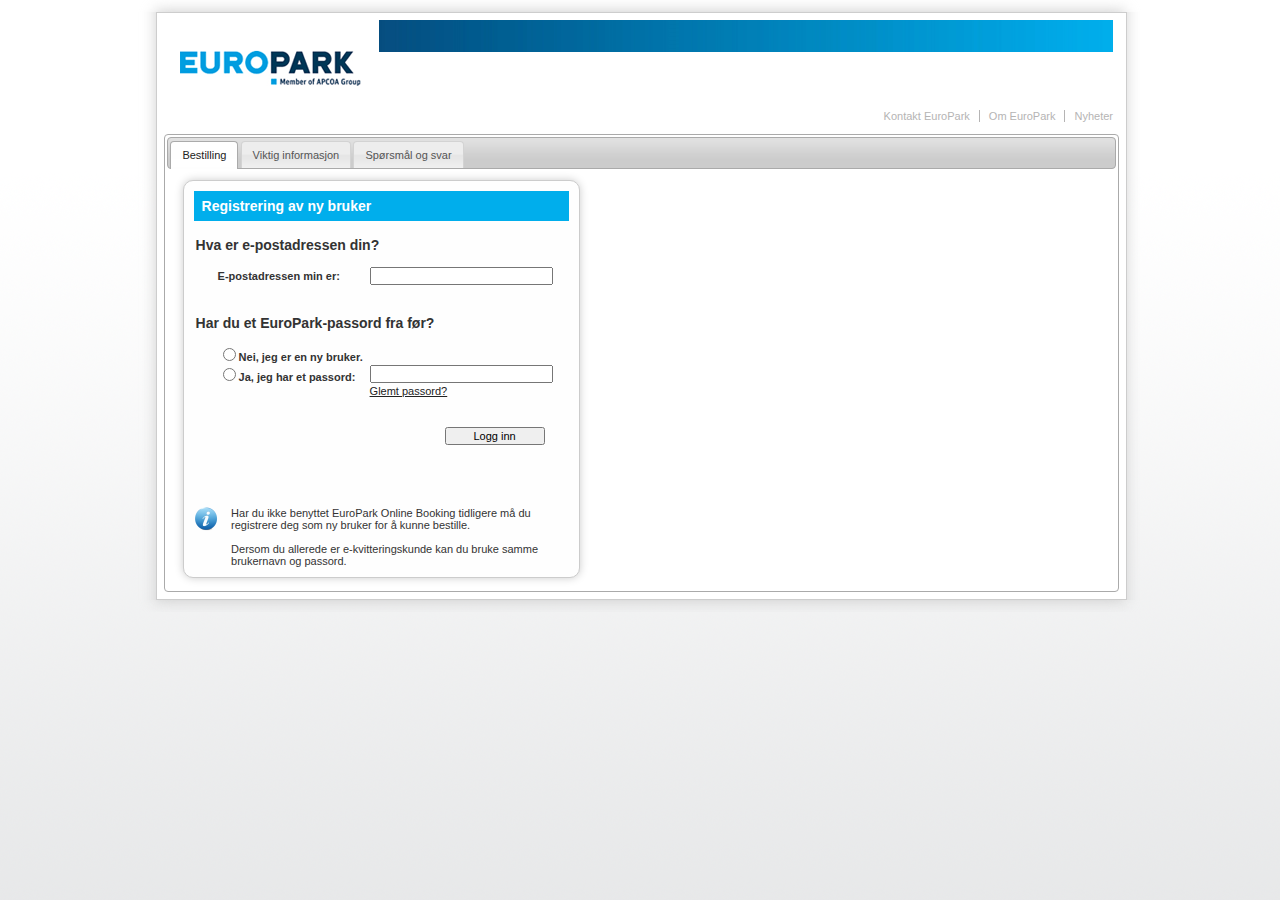
==== src/main/webapp/createuser.html @ 90ac073a "Implemented login page and faq page" ====
<!DOCTYPE html
     PUBLIC "-//W3C//DTD XHTML 1.0 Transitional//EN"
     "http://www.w3.org/TR/xhtml1/DTD/xhtml1-transitional.dtd">
<html lang="no">

<head>
	<meta http-equiv="Content-Type" content="text/html; charset=utf-8" />
	<link rel="stylesheet" type="text/css" href="fileadmin/site_css/MENU_HEAD_3COL.css" media="all" />
	<link href="fileadmin/site_css/main.css" rel="stylesheet" type="text/css" />
	<link type="text/css" href="fileadmin/site_css/jquery-ui-1.8.16.custom.css" rel="Stylesheet" />	
	<script type="text/javascript" src="fileadmin/site_js/jquery-1.6.2.min.js"></script>
	<script type="text/javascript" src="fileadmin/site_js/jquery-ui-1.8.16.custom.min.js"></script>
	<script type="text/javascript">
		$(function() {
			$( "#tabs" ).tabs();
		});	
	</script>
	<title>EuroPark Norge - Online Booking</title>
</head>

<body>
	<div class="wrapper_all">
		<div id="wrapper_shadow_top"></div>
		<div class="wrapper_all_2">
		<div class="wrapper_all_3">
		<div class="wrapper_all_4">
			<div class="wrapper_head">
				<div class="LOGO"><a href="index.html?id=1"><img src="fileadmin/site_images/logo_no.gif" width="203" height="88" border="0" alt="" title="" /></a></div>
				<div class="wrapper_head_meta">
					<div class="MENU_LEFT"><ul class="LEV_1"><li><a href="no/right-top/kontakt-europark.html" onfocus="blurLink(this);">Kontakt EuroPark</a></li><li><a href="no/right-top/om-europark.html" onfocus="blurLink(this);">Om EuroPark</a></li><li><a href="no/right-top/nyheter.html" onfocus="blurLink(this);">Nyheter</a></li></ul></div>
					<div class="clearing"></div>
				</div>
			</div>
			<div class="wrapper_main">				
				<div id="tabs">
					<ul>
						<li><a href="#tabs-1">Bestilling</a></li>
						<li><a href="#tabs-2">Viktig informasjon</a></li>
						<li><a href="#tabs-3">Spørsmål og svar</a></li>
					</ul>
					<div id="tabs-1">
						<div class="loginbox clearfix">
							<form action="index2.html" method="post">
							  <div class="blueheader">Registrering av ny bruker</div>
							  	<table id="logintable">
							    <tr>
							      <td width="20px">&nbsp;</td>
							      <td width="150px">&nbsp;</td>
							      <td>&nbsp;</td>
							      <td width="20px">&nbsp;</td>
							    </tr>
							    <tr>
							      <td colspan="4"><span class="question">Hva er e-postadressen din?</span><br/>&nbsp;</td>
							    </tr>
							    <tr>
							      <td>&nbsp;</td>
							      <td><b>E-postadressen min er:</b></td>
							      <td><input name="password" type="password" class="inputboxes" id="password"/></td>
							      <td>&nbsp;</td>
							    </tr>
							    <tr>
							      <td>&nbsp;</td>
							      <td>&nbsp;</td>
							      <td>&nbsp;</td>
							      <td>&nbsp;</td>
							    </tr>
							    <tr>
							      <td>&nbsp;</td>
							      <td>&nbsp;</td>
							      <td>&nbsp;</td>
							      <td>&nbsp;</td>
							    </tr>
							    <tr>
							      <td colspan="4"><span class="question">Har du et EuroPark-passord fra før?</span><br/>&nbsp;</td>
							    </tr>
							    <tr>
							      <td>&nbsp;</td>
							      <td colspan="2"><input type="radio" name="neworoldcustomer" value="new" /><b>Nei, jeg er en ny bruker.</b></td>
							      <td>&nbsp;</td>
							    </tr>
							    <tr>
							      <td>&nbsp;</td>
							      <td><input type="radio" name="neworoldcustomer" value="old" /><b>Ja, jeg har et passord:</b></td>
							      <td><input name="password" type="password" class="inputboxes" id="password"/></td>
							      <td>&nbsp;</td>
							    </tr>
							    <tr>
							      <td>&nbsp;</td>
							      <td>&nbsp;</td>
							      <td><a href="#">Glemt passord?</a></td>
							      <td>&nbsp;</td>
							    </tr>
							     <tr>
							      <td>&nbsp;</td>
							      <td>&nbsp;</td>
							      <td>&nbsp;</td>
							      <td>&nbsp;</td>
							    </tr>
							     <tr>
							      <td>&nbsp;</td>
							      <td>&nbsp;</td>
							      <td>&nbsp;</td>
							      <td>&nbsp;</td>
							    </tr>
							    <tr>
							      <td>&nbsp;</td>
							      <td>&nbsp;</td>
							      <td><input type="submit" name="button" id="loginbutton" value="Logg inn"/></td>
							      <td>&nbsp;</td>
							    </tr>
							  </table>
							</form>
							<br/>					
							<div class="logininfo clearfix">
								<div class="infoimg clearfix">
									<img src="fileadmin/site_images/info.png" alt="Informasjon"/>
								</div>
								<div class="infotext clearfix">
									Har du ikke benyttet EuroPark Online Booking tidligere må du registrere deg som ny bruker for å kunne bestille. <br/><br/>
							  		Dersom du allerede er e-kvitteringskunde kan du bruke samme brukernavn og passord.
							  	</div>
							</div>
						</div>
					</div>
					<div id="tabs-2">
						<p>Morbi tincidunt, dui sit amet facilisis feugiat, odio metus gravida ante, ut pharetra massa metus id nunc. Duis scelerisque molestie turpis. Sed fringilla, massa eget luctus malesuada, metus eros molestie lectus, ut tempus eros massa ut dolor. Aenean aliquet fringilla sem. Suspendisse sed ligula in ligula suscipit aliquam. Praesent in eros vestibulum mi adipiscing adipiscing. Morbi facilisis. Curabitur ornare consequat nunc. Aenean vel metus. Ut posuere viverra nulla. Aliquam erat volutpat. Pellentesque convallis. Maecenas feugiat, tellus pellentesque pretium posuere, felis lorem euismod felis, eu ornare leo nisi vel felis. Mauris consectetur tortor et purus.</p>
					</div>
					<div id="tabs-3">
						<p>
							Hvordan kan jeg forsikre meg om at det er ledig plass når jeg kommer til flyplassen? 
							Jeg vil jo ikke risikere å miste flyet fordi jeg leter etter parkering. <br/><br/>
							<b>Enkelt - Reserver parkeringen på forhånd med Online Booking!</b><br/><br/>
	
							Med Online Booking trenger du ikke lenger å være usikker på om det er ledig plass der du vil parkere. 
							Du kan bestille plassen på forhånd! Slik vil du alltid kunne parkere på ditt favorittområde selv om det skulle være fullt.<br/><br/>
							
							Det koster ingenting ekstra å reservere plass, du betaler det samme som om du skulle ankommet direkte. Det er ikke reservert fast parkeringsplass for Online Booking kunden. Man parkerer på ønsket ledig plass. Hvis skiltene viser at parkeringsområdet er fullt, vil det allikevel være holdt av parkering til de som har reservert. Man benytter det samme betalingskortet i innkjøringen som ved bestillingen -slik kjenner vi igjen bestillingen.
						</p><br/><br/>
						<div class="faqbox">
							<div class="blueheader">FAQ (Vanlige spørsmål)</div><br/>
								<h2>Hva er vilkårene forbundet med Online Booking?</h2>
								<p>Vilkårene finner du på booking siden etter du har logget deg inn. Disse ligger under knappen "spørsmål og svar. Du kan også laste ned vilkårene på PDF her.</p><br/>
								<h2>Får jeg en egen reservert parkeringsplass?</h2>
								<p>Det er ikke reservert faste p-plasser på parkeringsområdene for online booking kunder. Parker på ledig p-plass som ikke er merket med reservert eller HC.</p><br/>
								<h2>Hva om området er fullt?</h2>
								<p>Selv om skiltene viser fullt vil det allikevel være holdt av plass til de som har reservert via Online Booking. Bruk det samme kortet i innkjøringen som ble brukt til å reservere parkeringen.</p><br/>
								<h2>Hvordan betaler jeg?</h2>
								<p>Parkeringen betales med kredittkort. Du kan bruke Visa, MasterCard (EuroCard), Diners Club og American Express. Ved registrering av kort vil Online Booking selv finne ut hva slags kort som registreres. Bruker er selv ansvarlig for at kredittkortet er gyldig for parkering. Kortet må være gyldig ved betalingstidspunktet, ellers blir kortet avvist.</p>
								<p>Husk å benytte samme kort ved inn- og utkjøring som ble benyttet ved bestilling. Dersom et annet kort benyttes i inn- og utkjøringene vil dette kortet også bli belastet for parkering, ettersom kortet du benyttet ved bestillingen vil fungere som den gjenkjennende delen i forhold til bookingen. Bruker må selv passe på at korrekt kort benyttes for å unngå at det betales for parkering først på et kort ved reservasjon, og deretter på et annet kort ved inn- og utkjøring.</p>
								<p>Når du reserverer parkering på Online Booking blir kredittkortet belastet 24 timer etter bestilling. Dersom det viser seg at p-tiden blir lengre enn antatt vil tilleggsbeløpet automatisk bli belastes ved utkjøring.</p>
								<p>Vi anbefaler å ta med reservasjonsbekreftelsen du mottar per e-post.</p><br/>
								<h2>Hvor lang tid i forveien kan jeg bestille?</h2>
								<p>Parkering kan bestilles inntil 6 mnd i forkant, beregnet fra reservasjonens start. </p><br/>
								<h2>Er det noen minimums- eller maksimumstid på parkeringen?</h2>
								<p>Parkering reservert via Online Booking har ingen bestemt minimumstid, men reservasjonen må være på minst NOK 100. Minimumstiden vil dermed variere ut fra valgt parkeringsområde og pris.</p>
								<p>En reservasjon kan være på maksimalt 12 uker.</p><br/>
								<h2>Jeg ønsker å endre min bestilling eller avbestille</h2>
								<p>Du kan endre på reservasjonen etter bestilling, men du kan ikke endre til mindre enn minimums parkeringstid. Minste tillatte parkering har verdi NOK 100,-.</p>
								<p>Når du bestiller parkering kan du ombestemme deg innen 24 timer etter at bestillingen er foretatt. Bestilling nærmere parkeringens start enn 24 timer, kan ikke avbestilles.</p>
						</div>
					</div>
				</div>
			</div>	
		</div>
		</div>
		</div>
		</div>
		<div id="wrapper_shadow_btm"></div>
</body>
</html>
---- src/main/webapp/fileadmin/site_css/MENU_HEAD_3COL.css ----
.MENU_HEAD {
	margin-bottom: 9px;
	padding:0 0 0 215px;
	font-size:10px;
	color:#fff;
	height:27px;
	position:relative;
	z-index:100;
	background: url("../site_images/bg-menu.gif") repeat-x;
	}
.MENU_HEAD ul li a, .MENU_HEAD ul li a:visited {
	background:url(../site_images/button_large.gif) no-repeat transparent;
	width:168px;
	height:21px;
	color:#fff;
	text-decoration:none;
	display:block;
	text-align:left;
	padding:6px 0 0 15px;
	font-size:13px;
	font-weight:bold;
	overflow:hidden;
	}
.MENU_HEAD ul {
	margin:0px;
	padding:0px;
	list-style-type:none;
	text-align:left;
	}

.MENU_HEAD ul li {
	display:block;
	text-align:left;
	/*padding:0px 10px 0px 0px;
	margin:0px 10px 0px 0px;*/
	float:left;
	position:relative;
	/*background: url("../site_images/bg-menu-sep.gif") no-repeat right;*/
	}
.MENU_HEAD ul li:last-child {
	padding:0;
	margin:0;
	background: none;
	}

.MENU_HEAD ul li ul {
	display: none;
	}
.MENU_HEAD ul li ul li {
	width: 168px;
	padding:0;
	margin:0;
	background: none;
	}

/* specific to non IE browsers */
.MENU_HEAD ul li:hover a,.MENU_HEAD ul li.ACT a {
	color:#003659;
	background:url(../site_images/button_large.gif) no-repeat 0px -27px;
	}

/***************/

.MENU_HEAD ul li:hover ul {
	display:block;
	position:absolute;
	top:27px;
	left:0;
	width:180px;
	}
/*.MENU_HEAD ul li:hover ul li a.hide {
	background:#6a3;
	color:#fff;
	}
.MENU_HEAD ul li:hover ul li:hover a.hide {
	background:#6fc;
	color:#000;
	}*/
.MENU_HEAD ul li:hover ul li ul {
	display: none;
	}
.MENU_HEAD ul li:hover ul li a {
	display:block;
	background:url(../site_images/button_dropdown_large.gif) no-repeat transparent;
	color:#fff;
	font-size: 11px;
	}
.MENU_HEAD ul li:hover ul li a:hover, .MENU_HEAD ul li.ACT ul li.ACT a {
	color:#003659;
	background:url(../site_images/button_dropdown_large.gif) no-repeat 0px -27px;
	font-size: 11px;
	}


.MENU_HEAD ul li:hover ul li:hover ul {
	display:block;
	position:absolute;
	left:105px;
	top:0;
	}
/*.MENU_HEAD ul li:hover ul li:hover ul.left {
	left:-105px;
	}*/
---- src/main/webapp/fileadmin/site_css/main.css ----
@import url(main_default.css);
@import url(cron_cssstyledimgtext.css);
@import url(ce_2col.css);
@import url(indexed_search.css);
@import url(sr_language.css);
@import url(loginboxmacmade.css);
@import url(gooffotoboek.css);
@import url(topcontent.css);
@import url(map_list.css);
@import url(apcoaparking.css);

.casestudiesSub {
	display: none;
}
.act .casestudiesSub {
	display: block;
}
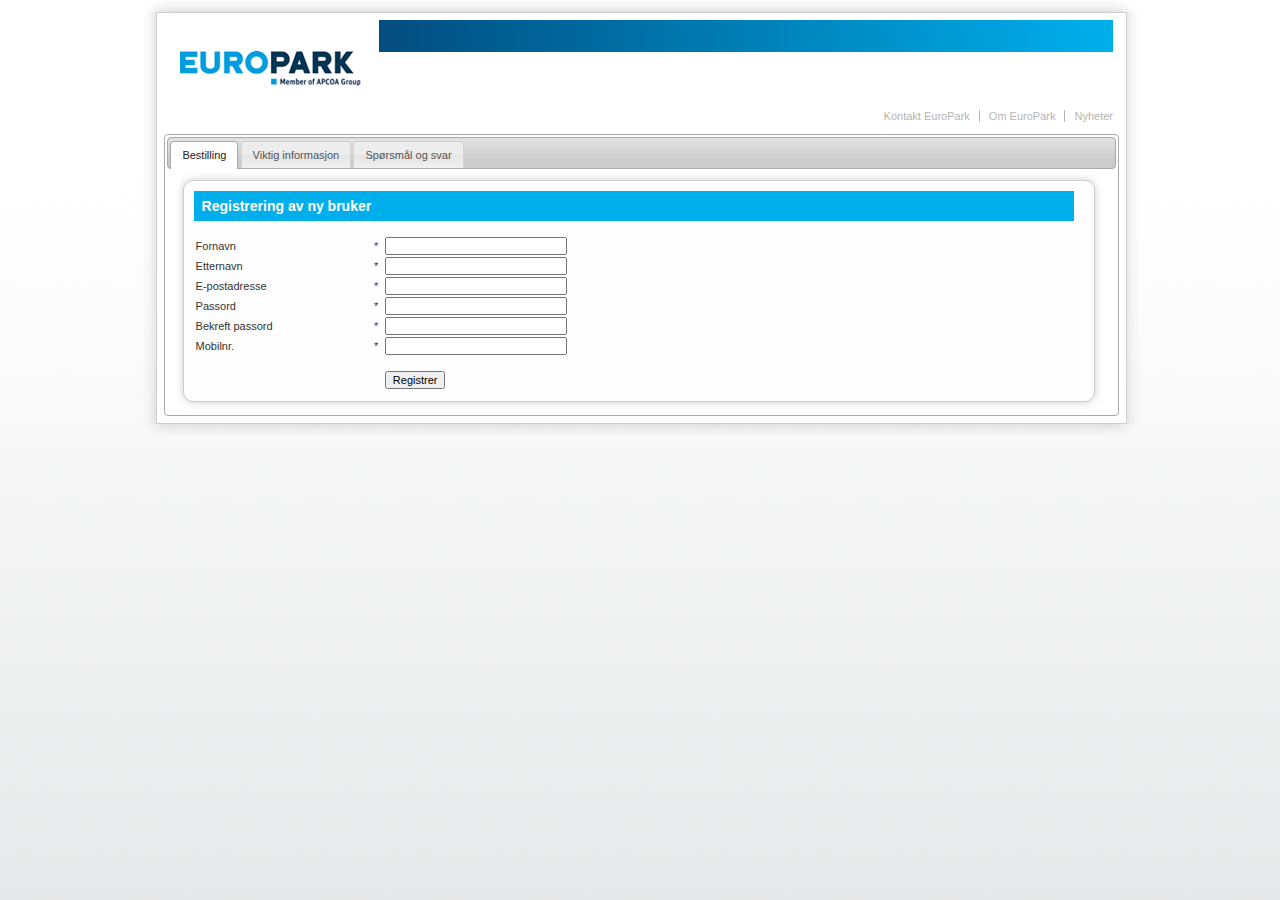
==== commit 30a3bf4b: "Added registration page with client side validation" ====
--- a/src/main/webapp/createuser.html
+++ b/src/main/webapp/createuser.html
@@ -10,6 +10,13 @@
 	<link type="text/css" href="fileadmin/site_css/jquery-ui-1.8.16.custom.css" rel="Stylesheet" />	
 	<script type="text/javascript" src="fileadmin/site_js/jquery-1.6.2.min.js"></script>
 	<script type="text/javascript" src="fileadmin/site_js/jquery-ui-1.8.16.custom.min.js"></script>
+	<script type="text/javascript" src="fileadmin/site_js/jquery.validate.js"></script>
+	<script type="text/javascript" src="fileadmin/site_js/validation_messages_no.js"></script>
+	<script>
+	  $(document).ready(function(){
+	    $("#newUserForm").validate();
+	  });
+	 </script>
 	<script type="text/javascript">
 		$(function() {
 			$( "#tabs" ).tabs();
@@ -39,91 +46,65 @@
 						<li><a href="#tabs-3">Spørsmål og svar</a></li>
 					</ul>
 					<div id="tabs-1">
-						<div class="loginbox clearfix">
-							<form action="index2.html" method="post">
+						<div class="createuserbox clearfix">
+							<form class="cmxform" id="newUserForm" action="index2.html" method="post">
 							  <div class="blueheader">Registrering av ny bruker</div>
-							  	<table id="logintable">
-							    <tr>
-							      <td width="20px">&nbsp;</td>
-							      <td width="150px">&nbsp;</td>
-							      <td>&nbsp;</td>
-							      <td width="20px">&nbsp;</td>
-							    </tr>
-							    <tr>
-							      <td colspan="4"><span class="question">Hva er e-postadressen din?</span><br/>&nbsp;</td>
-							    </tr>
-							    <tr>
-							      <td>&nbsp;</td>
-							      <td><b>E-postadressen min er:</b></td>
-							      <td><input name="password" type="password" class="inputboxes" id="password"/></td>
-							      <td>&nbsp;</td>
-							    </tr>
-							    <tr>
-							      <td>&nbsp;</td>
-							      <td>&nbsp;</td>
-							      <td>&nbsp;</td>
-							      <td>&nbsp;</td>
-							    </tr>
-							    <tr>
-							      <td>&nbsp;</td>
-							      <td>&nbsp;</td>
-							      <td>&nbsp;</td>
-							      <td>&nbsp;</td>
-							    </tr>
-							    <tr>
-							      <td colspan="4"><span class="question">Har du et EuroPark-passord fra før?</span><br/>&nbsp;</td>
-							    </tr>
-							    <tr>
-							      <td>&nbsp;</td>
-							      <td colspan="2"><input type="radio" name="neworoldcustomer" value="new" /><b>Nei, jeg er en ny bruker.</b></td>
-							      <td>&nbsp;</td>
-							    </tr>
-							    <tr>
-							      <td>&nbsp;</td>
-							      <td><input type="radio" name="neworoldcustomer" value="old" /><b>Ja, jeg har et passord:</b></td>
-							      <td><input name="password" type="password" class="inputboxes" id="password"/></td>
-							      <td>&nbsp;</td>
-							    </tr>
-							    <tr>
-							      <td>&nbsp;</td>
-							      <td>&nbsp;</td>
-							      <td><a href="#">Glemt passord?</a></td>
-							      <td>&nbsp;</td>
-							    </tr>
-							     <tr>
-							      <td>&nbsp;</td>
-							      <td>&nbsp;</td>
-							      <td>&nbsp;</td>
-							      <td>&nbsp;</td>
-							    </tr>
-							     <tr>
-							      <td>&nbsp;</td>
-							      <td>&nbsp;</td>
-							      <td>&nbsp;</td>
-							      <td>&nbsp;</td>
-							    </tr>
-							    <tr>
-							      <td>&nbsp;</td>
-							      <td>&nbsp;</td>
-							      <td><input type="submit" name="button" id="loginbutton" value="Logg inn"/></td>
-							      <td>&nbsp;</td>
-							    </tr>
+								<table id="logintable">
+								<tr>
+								  <td width="20%">&nbsp;</td>
+								  <td width="1%">&nbsp;</td>
+								  <td width="79%">&nbsp;</td>
+								</tr>
+								<tr>
+								  <td>Fornavn</td>
+								  <td>*</td>
+								  <td><input id="cfirstname" name="firstname" size="25" class="required" minlength="2" /></td>
+								</tr>
+								<tr>
+								  <td>Etternavn</td>
+								  <td>*</td>
+								  <td><input id="clastname" name="lastname" size="25" class="required" minlength="2" /></td>
+								</tr>
+								<tr>
+								  <td>E-postadresse</td>
+								  <td>*</td>
+								  <td><input id="email" name="email" size="25"  class="required email" /></td>
+								</tr>
+								<tr>
+								  <td>Passord</td>
+								  <td>*</td>
+								  <td><input name="pwd" size="25" type="password" id="pwd" class="required" minlength="5"></td></td>
+								</tr>
+								<tr>
+								<td>Bekreft passord</td>
+								  <td>*</td>
+								  <td><input name="pwdc" size="25" type="password" id="pwdc" class="required" equalTo="#pwd"/></td>
+								</tr>
+								<tr>
+								  <td>Mobilnr.</td>
+								  <td>*</td>
+								  <td><input id="cname" name="name" size="25" class="required" minlength="2" /></td>
+								</tr>
+								<tr>
+								  <td>&nbsp;</td>
+								  <td>&nbsp;</td>
+								  <td>&nbsp;</td>
+								</tr>
+								<tr>
+								  <td>&nbsp;</td>
+								  <td>&nbsp;</td>
+								  <td><input class="submit" type="submit" value="Registrer"/></td>
+								</tr>
 							  </table>
 							</form>
-							<br/>					
-							<div class="logininfo clearfix">
-								<div class="infoimg clearfix">
-									<img src="fileadmin/site_images/info.png" alt="Informasjon"/>
-								</div>
-								<div class="infotext clearfix">
-									Har du ikke benyttet EuroPark Online Booking tidligere må du registrere deg som ny bruker for å kunne bestille. <br/><br/>
-							  		Dersom du allerede er e-kvitteringskunde kan du bruke samme brukernavn og passord.
-							  	</div>
-							</div>
 						</div>
 					</div>
 					<div id="tabs-2">
-						<p>Morbi tincidunt, dui sit amet facilisis feugiat, odio metus gravida ante, ut pharetra massa metus id nunc. Duis scelerisque molestie turpis. Sed fringilla, massa eget luctus malesuada, metus eros molestie lectus, ut tempus eros massa ut dolor. Aenean aliquet fringilla sem. Suspendisse sed ligula in ligula suscipit aliquam. Praesent in eros vestibulum mi adipiscing adipiscing. Morbi facilisis. Curabitur ornare consequat nunc. Aenean vel metus. Ut posuere viverra nulla. Aliquam erat volutpat. Pellentesque convallis. Maecenas feugiat, tellus pellentesque pretium posuere, felis lorem euismod felis, eu ornare leo nisi vel felis. Mauris consectetur tortor et purus.</p>
+						<div class="contentbox">
+							<div class="blueheader">Viktig informasjon</div><br/>
+							<p>Tjenesten Online Booking er foreløpig stengt for bruk på Stavanger Lufthavn Sola på grunn av oppgradering av p-teknisk løsninger. Det er erfaringsmessig ledige plasser på de fleste p-områder.</p>
+							<p>Husk å benytte samme kort ved inn- og utkjøring som ble benyttet ved bestilling. Dersom et annet kort benyttes i inn- og utkjøringene vil dette kortet også bli belastet for parkering.</p>
+						</div>	
 					</div>
 					<div id="tabs-3">
 						<p>
